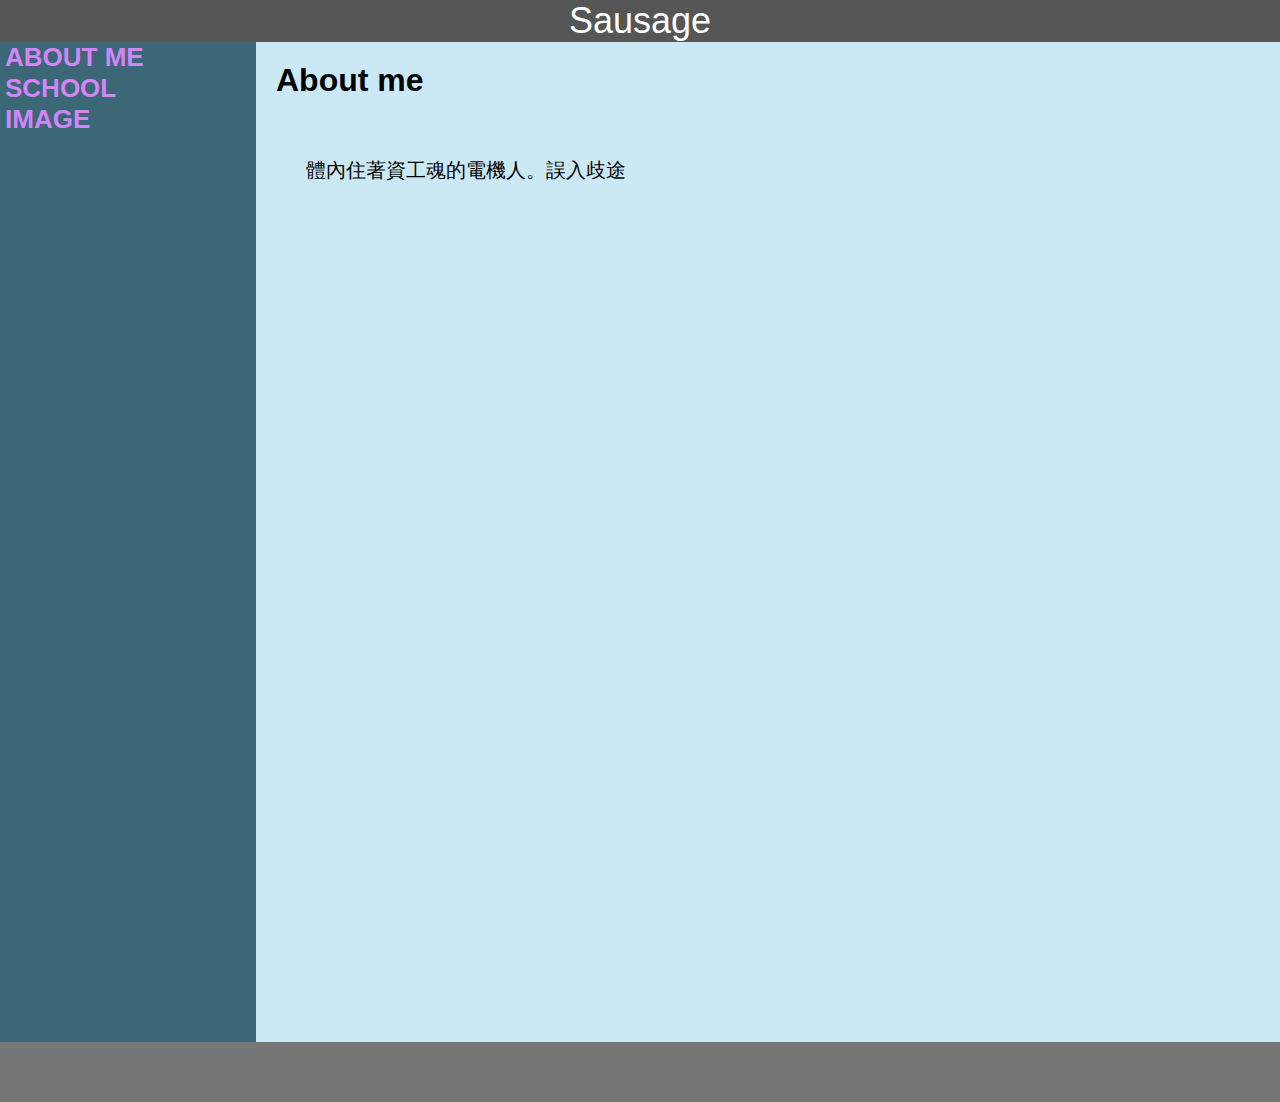
==== index.html @ 8d524c6e "add index" ====
<!DOCTYPE html>
<html>
<head>
	<meta charset="utf-8">
	<meta name="viewport" content="width=device-width,initial-scale=1.0">
	<title>about</title>
	<link rel="stylesheet" type="text/css" href="layoutstyles.css">
</head>
<body>
	<div class="header">
		<P>Sausage</P>
	</div>
	<div class="main">
		<div class="sidebar">
			<ul>
				<li><a href="about.html">about me</a></li>
				<li><a href="school.html">school</a></li>
				<li><a href="image.html">image</a></li>
			</ul>
		</div>
		<div class="content">
			<h1>About me</h1><br>
			<div class="article">
			<P>
				體內住著資工魂的電機人。誤入歧途
			</P>
			</div>
		</div>
	</div>
	<div class="footer">

	</div>
</body>
</html>
---- layoutstyles.css ----
* {
  margin: 0;
  padding: 0;
}
body{
	display: flex;
	flex-direction: column;
	width: 100%;
	height: 100%;
	min-height:100vh;
	font-family: Arial, Helvetica, sans-serif;
}
a{	font-size: 26px;
	font-weight: bold;
	text-decoration: none;
	color:#d385f7;
	text-transform: uppercase;
    -webkit-transition: all 0.5s ease;
    -moz-transition: all 0.5s ease;
    -o-transition: all 0.5s ease;
    -ms-transition: all 0.5s ease;
    transition: all 0.5s ease;
}
a:hover {
    color: #A21589;
}
h1{
	margin: 20px;
}
.header{
	width: 100%;
	height:30%;
	background-color: #565656;
	text-align:center;
    color:white;
    font-size:36px;
}
.main{
	height: 100%;
	align-items: stretch;

}
.content{
	width: 80%;
	height: 1000px;
	float:right;
	background-color: #cbe9f4;
}
.content .article{
	padding-left: 50px;
	padding-top : 20px;
	font-size: 20px;
}
.content .article img{
	margin-left: 50px;
	float:left;
}
.sidebar{
	width: 20%;
	height: 1000px;
	float: left;
	background-color: #3b6777;
}
.sidebar ul{
	list-style-type: none;
}
.sidebar ul li{
	padding-left: 5px;
	float: left;
	clear:left;
	margin-left: 0px;
}
.footer {
clear: both;
  background-color: #777;
  height: 60px;
  width: 100%;
  color: white;
}
@media only screen and (max-width:800px) {
	/* For mobile phones: */
	.main, .sidebar, .content {
	  width:100%;
	}
	.sidebar{
		height: auto;
	}
	img{
		width: 600px;
		height: 600px;
	}
  }
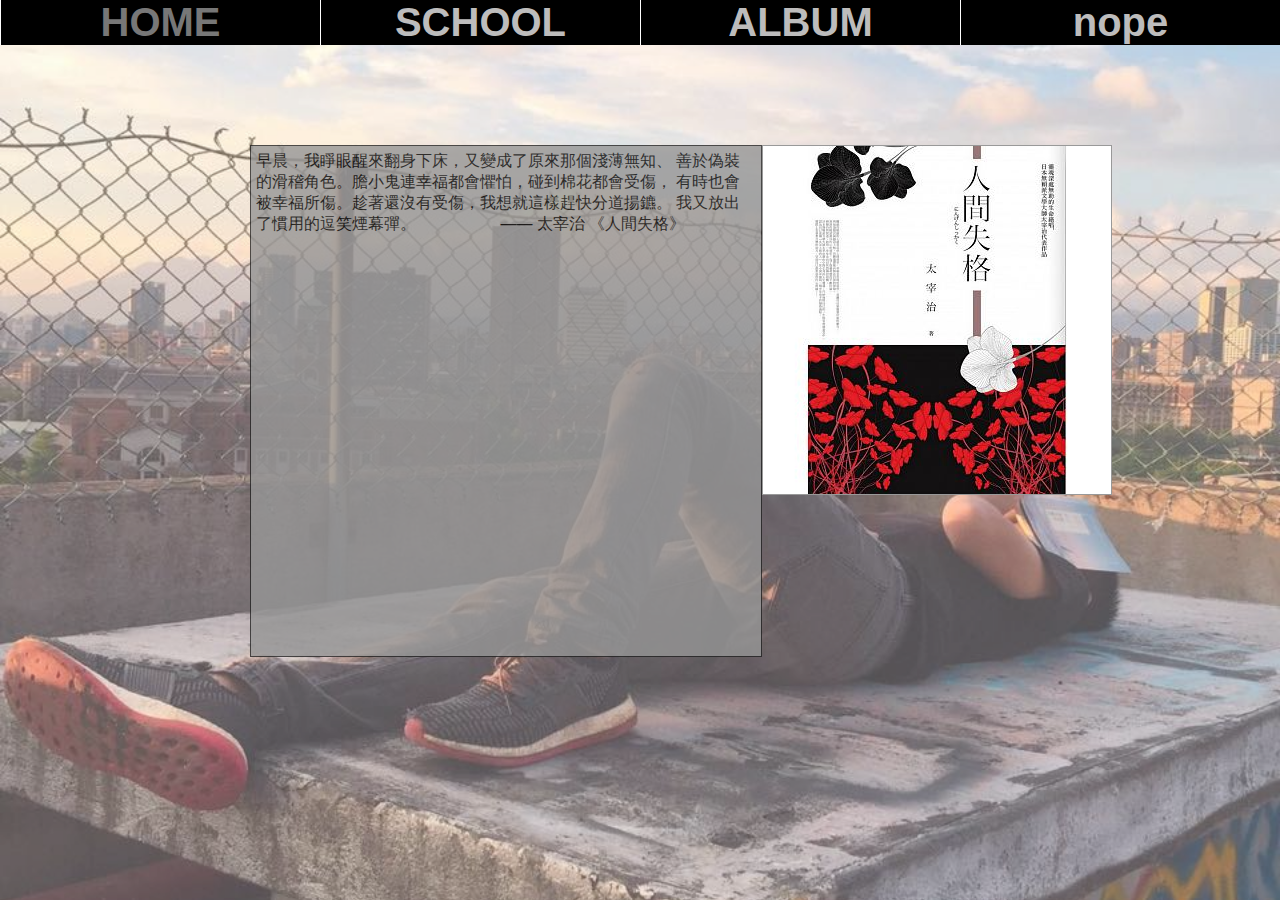
==== commit 1e6182bf: "newweb" ====
--- a/index.html
+++ b/index.html
@@ -1,34 +1,35 @@
 <!DOCTYPE html>
 <html>
 <head>
-	<meta charset="utf-8">
-	<meta name="viewport" content="width=device-width,initial-scale=1.0">
-	<title>about</title>
-	<link rel="stylesheet" type="text/css" href="layoutstyles.css">
+    <meta charset="utf-8">
+    <title>home</title>
+    <link rel="stylesheet" type="text/css" href="css/upperbarANDback.css">
+    <link rel="stylesheet" type="text/css" href="css/main.css">
 </head>
 <body>
-	<div class="header">
-		<P>Sausage</P>
-	</div>
-	<div class="main">
-		<div class="sidebar">
-			<ul>
-				<li><a href="about.html">about me</a></li>
-				<li><a href="school.html">school</a></li>
-				<li><a href="image.html">image</a></li>
-			</ul>
-		</div>
-		<div class="content">
-			<h1>About me</h1><br>
-			<div class="article">
-			<P>
-				體內住著資工魂的電機人。誤入歧途
-			</P>
-			</div>
-		</div>
-	</div>
-	<div class="footer">
-
-	</div>
+    <div class="backimg">
+        <div class="upperbar">
+            <ul>
+                <li><a href="index.html">HOME</a></li>
+                <li><a href="school.html">SCHOOL</a></li>
+                <li><a href="image.html">ALBUM</a></li>
+                <li><a href="#">nope</a></li>
+            </ul>
+        </div>
+        <div class="main">
+                <div class="content">
+                    <p>
+                        早晨，我睜眼醒來翻身下床，又變成了原來那個淺薄無知、
+                        善於偽裝的滑稽角色。膽小鬼連幸福都會懼怕，碰到棉花都會受傷，
+                        有時也會被幸福所傷。趁著還沒有受傷，我想就這樣趕快分道揚鑣。
+                        我又放出了慣用的逗笑煙幕彈。&emsp;&emsp;&emsp;&emsp;&emsp;
+                        —— 太宰治 《人間失格》
+                    </p>
+                </div>
+                <div class="illustration">
+                        <a href="image/book.jpg"><img src="image/book.jpg"></a>
+                </div>
+        </div>
+    </div>
 </body>
-</html>+</html>
--- a/css/upperbarANDback.css
+++ b/css/upperbarANDback.css
@@ -0,0 +1,68 @@
+*{
+    margin: 0;
+    padding: 0;
+    font-family:sans-serif;
+}
+html,body {
+    width: 100%;
+    height: 100%;
+}
+.backimg {
+    width: 100%;
+    height: 100%;
+    min-width: 100%;
+    min-height: 100%;
+    overflow:auto;
+}
+.backimg::before {
+    background-image: url(../image/123.jpg);
+    background-size: cover;
+    content: "";
+    display: block;
+    background-position: center;
+    background-repeat: no-repeat;
+    background-attachment: fixed;
+    position: absolute;
+    top: 0;
+    left: 0;
+    width: 100%;
+    height: 100%;
+    z-index: -2;
+    opacity: 0.7;
+}
+.upperbar{
+    text-align: center;
+    background-color: #000;
+}
+.upperbar ul{
+    margin: 0px;
+    padding:0px;
+    overflow: auto;
+    list-style: none;
+}
+.upperbar li{
+    float: left;
+    display: inline;
+    width: 25%;
+}
+.upperbar li a{    
+    font-weight: bold;
+    display: block;
+    text-decoration: none;
+    font-size: 40px;
+    color: rgb(189, 188, 188);
+    border-left:1px solid #ffffff;
+}
+.upperbar li a:hover{
+    color:#777;
+} 
+@media only screen and (max-width:700px) {
+	/* For mobile phones: */
+    .upperbar li{
+        width: 100%;
+    }
+    .upperbar li a{
+        border-bottom: 1px solid rgb(189, 188, 188);
+    }
+}
+
--- a/css/main.css
+++ b/css/main.css
@@ -0,0 +1,43 @@
+
+.content{
+    padding : 5px;
+    background-color: rgb(150, 150, 150);
+    border: 1px solid #222222;
+    width: 500px;
+    height:500px;
+    margin-top :100px;
+    margin-left: 250px;
+    opacity: 0.8;
+    float: left;
+}
+.illustration{
+    /*position: relative;*/
+    margin: 0px auto;
+}
+.illustration img{
+    margin-top:100px;
+    border: 1px solid #999999;
+    max-width: 500px;
+    max-height: 500px;
+}
+.illustration img:hover{
+    border: 1px solid #222222;
+}
+@media only screen and (max-width:1100px) {
+	/* For mobile phones: */
+    .content{
+        margin: 0px auto;
+        width: 100%;
+    }
+    .upperbar li a{
+        margin: 0px auto;
+        border: 1px solid #999999;
+    }
+    .illustration{
+        display: block;
+        width: 80%;
+        margin:0px auto;
+        display: flex; 
+        justify-content:center;
+    }
+}